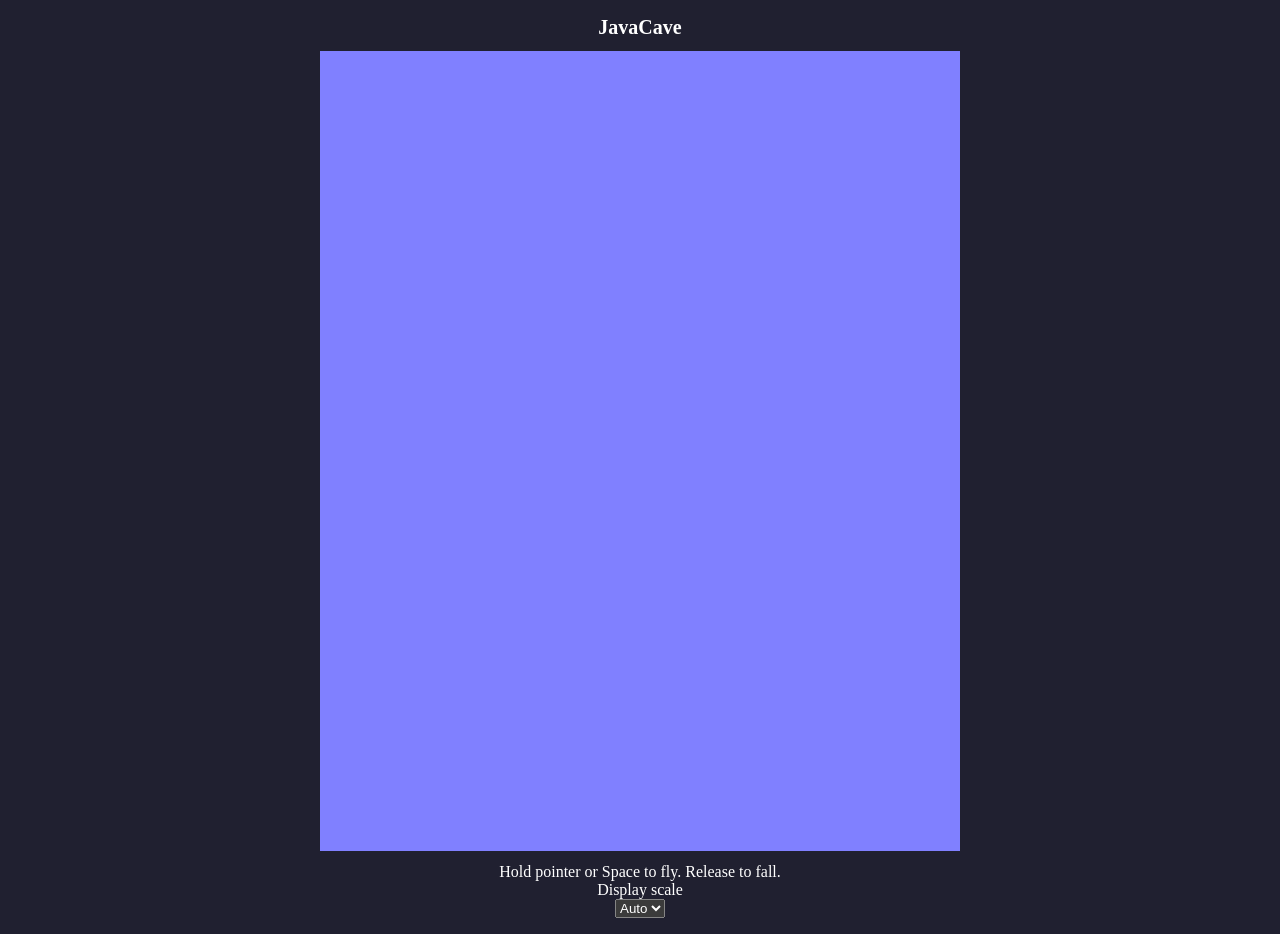
==== javacave.html @ 45f663da "fix: align cave stripe scrolling" ====
<!doctype html>
<html lang="en">
  <head>
    <meta charset="utf-8">
    <meta name="viewport" content="width=device-width, initial-scale=1">
    <title>JavaCave — browser edition</title>
    <style>/* Written by Codex on behalf of Sebastian. */
:root {
  color-scheme: dark;
  font-family: Georgia, "Times New Roman", serif;
}

body {
  align-items: center;
  background: #202030;
  color: #fff;
  display: flex;
  justify-content: center;
  margin: 0;
  min-height: 100vh;
}

.game-page {
  display: grid;
  justify-items: center;
  padding: 1rem;
}

h1 {
  font-size: 1.25rem;
  margin: 0 0 .75rem;
}

#game {
  background: rgb(128 128 255);
  image-rendering: pixelated;
  image-rendering: crisp-edges;
  outline-offset: 4px;
}

#controls {
  margin: .75rem 0 0;
  text-align: center;
}
</style>
  </head>
  <body>
    <main class="game-page" aria-label="JavaCave">
      <h1>JavaCave</h1>
      <canvas id="game" width="128" height="160" tabindex="0" role="img" aria-label="JavaCave game">JavaCave needs a browser with Canvas support.</canvas>
      <p id="controls">Hold pointer or Space to fly. Release to fall.</p>
      <label for="scale">Display scale</label>
      <select id="scale" aria-label="Display scale">
        <option value="auto">Auto</option><option value="1">1×</option><option value="2">2×</option><option value="3">3×</option><option value="4">4×</option><option value="5">5×</option><option value="6">6×</option><option value="7">7×</option><option value="8">8×</option><option value="9">9×</option><option value="10">10×</option><option value="11">11×</option><option value="12">12×</option><option value="13">13×</option><option value="14">14×</option><option value="15">15×</option><option value="16">16×</option>
      </select>
      <noscript>JavaScript is required to play JavaCave.</noscript>
    </main>
    <script>// Written by Codex on behalf of Sebastian.
(function exposeScaling(root, factory) {
  const api = factory();
  root.JavaCaveScaling = api;
  if (typeof module !== 'undefined' && module.exports) module.exports = api;
})(typeof globalThis === 'undefined' ? this : globalThis, function createScaling() {
  const LOGICAL_WIDTH = 128;
  const LOGICAL_HEIGHT = 160;
  const MAX_SCALE = 16;

  function chooseScale(mode, viewportWidth, viewportHeight) {
    let scale;
    if (mode === 'auto') {
      scale = Math.max(1, Math.min(
        MAX_SCALE,
        Math.floor(viewportWidth / LOGICAL_WIDTH),
        Math.floor(viewportHeight / LOGICAL_HEIGHT),
      ));
    } else if (Number.isInteger(mode) && mode >= 1 && mode <= MAX_SCALE) {
      scale = mode;
    } else {
      throw new RangeError('Scale mode must be auto or an integer from 1 through 16.');
    }
    return { scale, backing: { width: LOGICAL_WIDTH, height: LOGICAL_HEIGHT } };
  }

  function applyScale(canvas, mode, viewportWidth, viewportHeight) {
    const decision = chooseScale(mode, viewportWidth, viewportHeight);
    canvas.width = decision.backing.width;
    canvas.height = decision.backing.height;
    canvas.style.width = `${decision.backing.width * decision.scale}px`;
    canvas.style.height = `${decision.backing.height * decision.scale}px`;
    canvas.dataset.scale = String(decision.scale);
    return decision;
  }

  return { LOGICAL_WIDTH, LOGICAL_HEIGHT, MAX_SCALE, chooseScale, applyScale };
});
</script>
    <script>// Written by Codex on behalf of Sebastian.
(function exposeEngine(root, factory) {
  const api = factory(); root.JavaCaveEngine = api;
  if (typeof module !== 'undefined' && module.exports) module.exports = api;
})(typeof globalThis === 'undefined' ? this : globalThis, function createEngine() {
  const STATE = Object.freeze({ TITLE: 0, GAME: 1, OVER: 2 });
  const trunc = Math.trunc;

  class Engine {
    constructor(random = Math.random) {
      this.random = random; this.highScore = 0; this.score = 0;
      this.pointerPressed = false; this.pointerClicked = false; this.keyPressed = false;
      this.map = Array.from({ length: 4 }, () => Array(32).fill(-1));
      this.setState(STATE.TITLE);
    }
    setState(state) { this.state = state; this.gameCount = 0; }
    get thrusting() { return this.pointerPressed || this.keyPressed; }
    pointerDown() { this.pointerPressed = true; this.pointerClicked = true; }
    pointerUp() { this.pointerPressed = false; }
    spaceDown() { this.keyPressed = true; }
    spaceUp() { this.keyPressed = false; }
    releaseInput() { this.pointerUp(); this.spaceUp(); }
    tick() {
      this.gameCount += 1;
      if (this.state === STATE.TITLE) return this.titleTick();
      if (this.state === STATE.GAME) return this.gameTick();
      return this.overTick();
    }
    titleTick() {
      if (this.gameCount === 1) { this.latch = false; if (this.highScore < this.score) this.highScore = this.score; }
      this.titleBlue = trunc(this.random() * 64);
      this.titleRadius = trunc((Math.sin(this.gameCount / 10) + 1) * 20) + 20;
      if (!this.latch && !this.pointerPressed) { this.latch = true; this.pointerClicked = false; }
      if (this.latch && this.pointerClicked) this.setState(STATE.GAME);
    }
    gameTick() {
      if (this.gameCount === 1) {
        this.score = 0; this.caveTop = 10; this.caveHeight = 108; this.caveVelocity = 0;
        this.oldY = 50; this.y = 50; this.vy = -5;
        for (let column = 0; column < 32; column += 1) {
          this.map[0][column] = this.caveTop; this.map[1][column] = this.caveTop + this.caveHeight; this.map[2][column] = -1;
        }
      }
      this.score += 3;
      this.vy += this.thrusting ? -1 : 1; this.vy = Math.max(-8, Math.min(8, this.vy)); this.y += this.vy;
      if (this.gameCount % 10 === 0) this.caveHeight -= 1;
      if (this.random() < .1) this.caveVelocity = trunc(this.random() * 10 - 5);
      this.caveTop += this.caveVelocity;
      if (this.caveTop < 1) { this.caveTop = 1; this.caveVelocity = Math.abs(this.caveVelocity); }
      if (this.caveTop > 126 - this.caveHeight) { this.caveTop = 126 - this.caveHeight; this.caveVelocity = -Math.abs(this.caveVelocity); }
      for (let row = 0; row < 4; row += 1) this.map[row].shift();
      this.map[0][31] = this.caveTop; this.map[1][31] = this.caveTop + this.caveHeight;
      this.map[2][31] = this.gameCount % 10 === 0 ? trunc(this.random() * (this.caveHeight - 16) + this.caveTop) : -1;
      this.oldY = this.y;
      const [top, bottom, obstacle] = [this.map[0][8], this.map[1][8], this.map[2][8]];
      if (!(this.y >= top && bottom >= this.y && (obstacle === -1 || obstacle >= this.y || this.y >= obstacle + 16))) this.setState(STATE.OVER);
    }
    overTick() {
      if (this.gameCount === 1) this.latch = false;
      if (this.gameCount === 100) { this.latch = true; this.pointerClicked = true; }
      if (this.gameCount > 20 && !this.latch && !this.pointerPressed) { this.latch = true; this.pointerClicked = false; }
      if (this.gameCount > 20 && this.latch && this.pointerClicked) this.setState(STATE.TITLE);
    }
  }
  return { Engine, STATE, trunc };
});
</script>
    <script>// Written by Codex on behalf of Sebastian.
(function exposeRenderer(root, factory) { const api = factory(); root.JavaCaveRenderer = api; if (typeof module !== 'undefined' && module.exports) module.exports = api; })(globalThis, function () {
  const STATE = { TITLE: 0, GAME: 1, OVER: 2 };
  class Renderer {
    constructor(context) { this.ctx = context; this.ctx.textBaseline = 'alphabetic'; }
    color(value) { this.ctx.fillStyle = value; this.ctx.strokeStyle = value; }
    text(font, color, text, x, y) { this.ctx.font = font; this.color(color); this.ctx.fillText(text, x, y); }
    render(game) { if (game.state === STATE.TITLE) this.title(game); else if (game.state === STATE.GAME) this.game(game); else this.over(game); }
    title(game) { const c = this.ctx; this.color('rgb(128,128,255)'); c.fillRect(0, 0, 128, 160); this.color(`rgb(0,${game.titleBlue},128)`); c.beginPath(); c.ellipse(64, 64, game.titleRadius, game.titleRadius, 0, 0, Math.PI * 2); c.fill(); this.text('bold 32px Times New Roman', '#000', 'SFCave', 15, 50); this.text('bold 32px Times New Roman', '#fff', 'SFCave', 10, 45); this.text('bold 16px Times New Roman', '#f00', 'Click to start!', 10, 80); this.text('bold 16px Times New Roman', '#fff', `Score   : ${game.score}`, 10, 110); this.text('bold 16px Times New Roman', '#fff', `HiScore : ${game.highScore}`, 10, 130); }
    game(game) { const c = this.ctx; for (let i = 0; i < 32; i += 1) { const shade = Math.abs(((game.gameCount + i) % 16) - 8) * 16; this.color(`rgb(${128 - shade},255,${128 - shade})`); c.fillRect(i * 4, 0, 4, 128); this.color(`rgb(${shade},0,0)`); c.fillRect(i * 4, game.map[0][i], 4, game.map[1][i] - game.map[0][i]); if (game.map[2][i] !== -1) { this.color('rgb(0,255,128)'); c.fillRect(i * 4, game.map[2][i], 4, 16); } } this.color('rgb(128,128,255)'); c.fillRect(0, 128, 128, 32); this.text('bold 16px Times New Roman', '#fff', `Score : ${game.score}`, 20, 150); this.color('rgb(128,128,255)'); c.lineWidth = 1; for (const offset of [-1, 0, 1]) { c.beginPath(); c.moveTo(30, game.oldY + offset); c.lineTo(34, game.y + offset); c.stroke(); } }
    over(game) { const c = this.ctx; if (game.gameCount < 20) { const r = game.gameCount * 2; this.color('#f00'); c.beginPath(); c.ellipse(32, game.y, r, r, 0, 0, Math.PI * 2); c.stroke(); } if (game.gameCount === 20) { this.text('bold 24px Times New Roman', '#00f', 'GameOver', 7, 50); if (game.highScore < game.score) this.text('bold 24px Times New Roman', 'rgb(255,128,0)', 'HiScore!!', 13, 100); } }
  }
  return { Renderer };
});
</script>
    <script>// Written by Codex on behalf of Sebastian.
(function exposeController(root, factory) { const api = factory(); root.JavaCaveController = api; if (typeof module !== 'undefined' && module.exports) module.exports = api; })(globalThis, function () {
  class Controller {
    constructor({ engine, renderer, scheduler = globalThis, canvas }) { this.engine = engine; this.renderer = renderer; this.scheduler = scheduler; this.canvas = canvas; this.timer = null; }
    advance() { this.engine.tick(); this.renderer.render(this.engine); }
    start() { if (this.timer !== null) return; this.advance(); this.timer = this.scheduler.setInterval(() => this.advance(), 100); }
    stop() { if (this.timer === null) return; this.scheduler.clearInterval(this.timer); this.timer = null; }
    bind() { const release = () => this.engine.releaseInput(); this.canvas.addEventListener('pointerdown', (event) => { event.preventDefault(); this.canvas.focus(); this.engine.pointerDown(); this.canvas.setPointerCapture?.(event.pointerId); }); this.canvas.addEventListener('pointerup', release); this.canvas.addEventListener('pointercancel', release); window.addEventListener('keydown', (event) => { if (event.code === 'Space') { event.preventDefault(); this.engine.spaceDown(); } }); window.addEventListener('keyup', (event) => { if (event.code === 'Space') { event.preventDefault(); this.engine.spaceUp(); } }); window.addEventListener('blur', release); document.addEventListener('visibilitychange', () => { if (document.hidden) release(); }); }
  }
  return { Controller };
});
</script>
    <script>// Written by Codex on behalf of Sebastian.
(function bootstrapBrowserShell() {
  const canvas = document.getElementById('game');
  if (!canvas) return;
  const options = window.JavaCaveTestOptions || {};
  let scaleMode = options.scaleMode === undefined ? 'auto' : options.scaleMode;
  const scale = () => window.JavaCaveScaling.applyScale(canvas, scaleMode, window.innerWidth, window.innerHeight);
  scale();
  window.addEventListener('resize', scale);
  const selector = document.getElementById('scale');
  if (selector) {
    selector.value = String(scaleMode);
    selector.addEventListener('change', () => { scaleMode = selector.value === 'auto' ? 'auto' : Number(selector.value); scale(); });
  }
  const engine = new window.JavaCaveEngine.Engine();
  const renderer = new window.JavaCaveRenderer.Renderer(canvas.getContext('2d'));
  const controller = new window.JavaCaveController.Controller({ engine, renderer, canvas });
  controller.bind();
  controller.start();
  window.JavaCave = { engine, renderer, controller };
  canvas.dataset.ready = 'true';
})();
</script>
  </body>
</html>
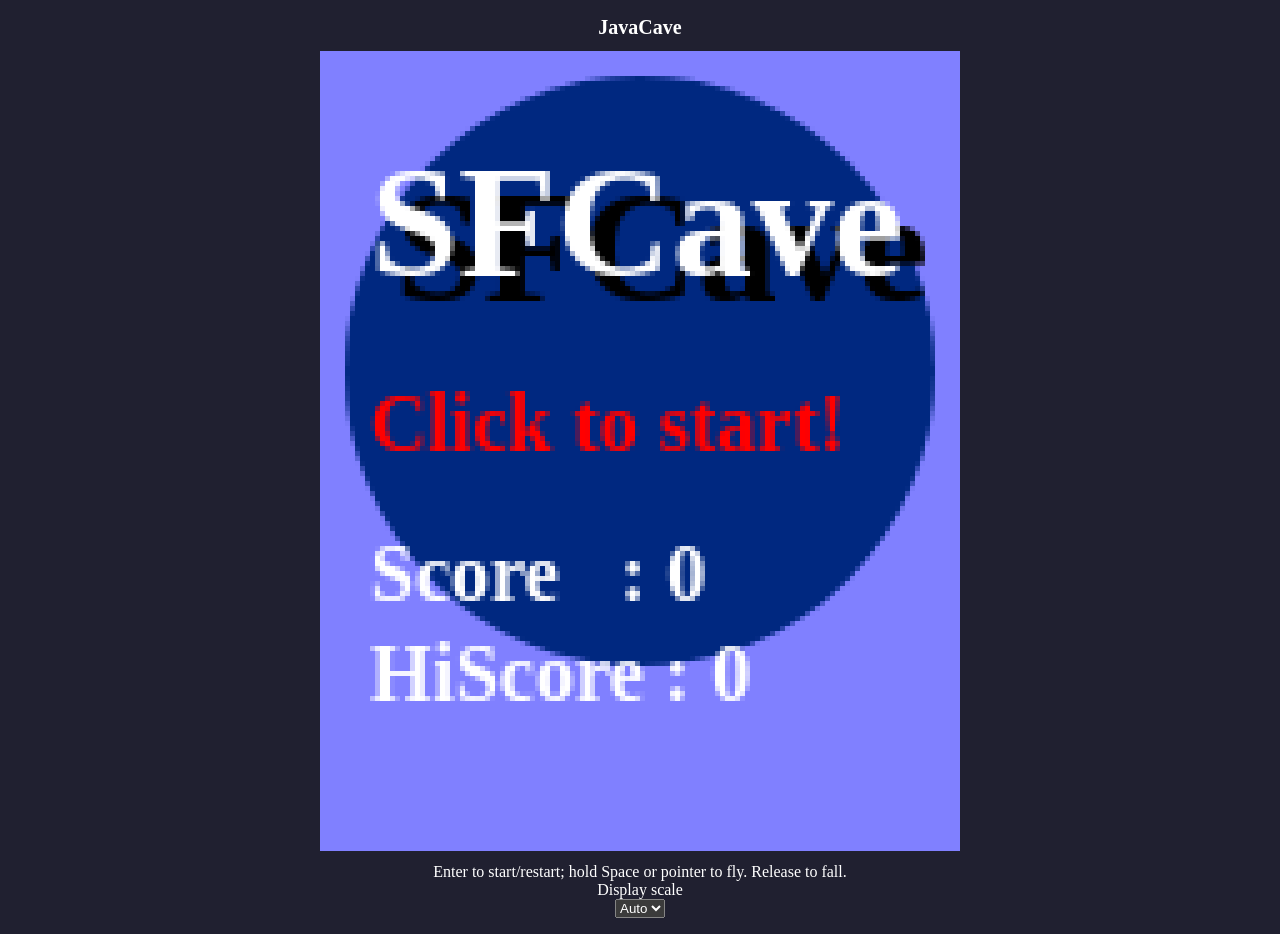
==== commit 8529b468: "test: verify deterministic standalone delivery" ====
--- a/javacave.html
+++ b/javacave.html
@@ -15,7 +15,7 @@
   background: #202030;
   color: #fff;
   display: flex;
-  justify-content: center;
+  justify-content: safe center;
   margin: 0;
   min-height: 100vh;
 }
@@ -47,8 +47,8 @@
   <body>
     <main class="game-page" aria-label="JavaCave">
       <h1>JavaCave</h1>
-      <canvas id="game" width="128" height="160" tabindex="0" role="img" aria-label="JavaCave game">JavaCave needs a browser with Canvas support.</canvas>
-      <p id="controls">Hold pointer or Space to fly. Release to fall.</p>
+      <canvas id="game" width="128" height="160" tabindex="0" role="img" aria-label="JavaCave game. Enter to start or restart; hold Space or pointer to fly.">JavaCave needs a browser with Canvas support.</canvas>
+      <p id="controls">Enter to start/restart; hold Space or pointer to fly. Release to fall.</p>
       <label for="scale">Display scale</label>
       <select id="scale" aria-label="Display scale">
         <option value="auto">Auto</option><option value="1">1×</option><option value="2">2×</option><option value="3">3×</option><option value="4">4×</option><option value="5">5×</option><option value="6">6×</option><option value="7">7×</option><option value="8">8×</option><option value="9">9×</option><option value="10">10×</option><option value="11">11×</option><option value="12">12×</option><option value="13">13×</option><option value="14">14×</option><option value="15">15×</option><option value="16">16×</option>
@@ -83,8 +83,9 @@
 
   function applyScale(canvas, mode, viewportWidth, viewportHeight) {
     const decision = chooseScale(mode, viewportWidth, viewportHeight);
-    canvas.width = decision.backing.width;
-    canvas.height = decision.backing.height;
+    decision.backingReset = canvas.width !== decision.backing.width || canvas.height !== decision.backing.height;
+    if (canvas.width !== decision.backing.width) canvas.width = decision.backing.width;
+    if (canvas.height !== decision.backing.height) canvas.height = decision.backing.height;
     canvas.style.width = `${decision.backing.width * decision.scale}px`;
     canvas.style.height = `${decision.backing.height * decision.scale}px`;
     canvas.dataset.scale = String(decision.scale);
@@ -109,12 +110,17 @@
       this.map = Array.from({ length: 4 }, () => Array(32).fill(-1));
       this.setState(STATE.TITLE);
     }
+    draw(name) { return this.random(name); }
     setState(state) { this.state = state; this.gameCount = 0; }
     get thrusting() { return this.pointerPressed || this.keyPressed; }
     pointerDown() { this.pointerPressed = true; this.pointerClicked = true; }
     pointerUp() { this.pointerPressed = false; }
     spaceDown() { this.keyPressed = true; }
     spaceUp() { this.keyPressed = false; }
+    activate() {
+      if (this.state === STATE.TITLE) this.setState(STATE.GAME);
+      else if (this.state === STATE.OVER && this.gameCount > 20) this.setState(STATE.TITLE);
+    }
     releaseInput() { this.pointerUp(); this.spaceUp(); }
     tick() {
       this.gameCount += 1;
@@ -124,7 +130,7 @@
     }
     titleTick() {
       if (this.gameCount === 1) { this.latch = false; if (this.highScore < this.score) this.highScore = this.score; }
-      this.titleBlue = trunc(this.random() * 64);
+      this.titleBlue = trunc(this.draw('title-blue') * 64);
       this.titleRadius = trunc((Math.sin(this.gameCount / 10) + 1) * 20) + 20;
       if (!this.latch && !this.pointerPressed) { this.latch = true; this.pointerClicked = false; }
       if (this.latch && this.pointerClicked) this.setState(STATE.GAME);
@@ -140,16 +146,20 @@
       this.score += 3;
       this.vy += this.thrusting ? -1 : 1; this.vy = Math.max(-8, Math.min(8, this.vy)); this.y += this.vy;
       if (this.gameCount % 10 === 0) this.caveHeight -= 1;
-      if (this.random() < .1) this.caveVelocity = trunc(this.random() * 10 - 5);
+      if (this.draw('cave-change-roll') < .1) this.caveVelocity = trunc(this.draw('cave-velocity') * 10 - 5);
       this.caveTop += this.caveVelocity;
       if (this.caveTop < 1) { this.caveTop = 1; this.caveVelocity = Math.abs(this.caveVelocity); }
       if (this.caveTop > 126 - this.caveHeight) { this.caveTop = 126 - this.caveHeight; this.caveVelocity = -Math.abs(this.caveVelocity); }
       for (let row = 0; row < 4; row += 1) this.map[row].shift();
       this.map[0][31] = this.caveTop; this.map[1][31] = this.caveTop + this.caveHeight;
-      this.map[2][31] = this.gameCount % 10 === 0 ? trunc(this.random() * (this.caveHeight - 16) + this.caveTop) : -1;
+      this.map[2][31] = this.gameCount % 10 === 0 ? trunc(this.draw('obstacle-y') * (this.caveHeight - 16) + this.caveTop) : -1;
+      this.trailStartY = this.oldY;
       this.oldY = this.y;
+      if (!this.isSafeAtCollisionColumn()) this.setState(STATE.OVER);
+    }
+    isSafeAtCollisionColumn() {
       const [top, bottom, obstacle] = [this.map[0][8], this.map[1][8], this.map[2][8]];
-      if (!(this.y >= top && bottom >= this.y && (obstacle === -1 || obstacle >= this.y || this.y >= obstacle + 16))) this.setState(STATE.OVER);
+      return this.y >= top && bottom >= this.y && (obstacle === -1 || obstacle >= this.y || this.y >= obstacle + 16);
     }
     overTick() {
       if (this.gameCount === 1) this.latch = false;
@@ -165,12 +175,13 @@
 (function exposeRenderer(root, factory) { const api = factory(); root.JavaCaveRenderer = api; if (typeof module !== 'undefined' && module.exports) module.exports = api; })(globalThis, function () {
   const STATE = { TITLE: 0, GAME: 1, OVER: 2 };
   class Renderer {
-    constructor(context) { this.ctx = context; this.ctx.textBaseline = 'alphabetic'; }
+    constructor(context) { this.ctx = context; this.ctx.textBaseline = 'alphabetic'; this.ctx.lineWidth = 1; }
     color(value) { this.ctx.fillStyle = value; this.ctx.strokeStyle = value; }
     text(font, color, text, x, y) { this.ctx.font = font; this.color(color); this.ctx.fillText(text, x, y); }
-    render(game) { if (game.state === STATE.TITLE) this.title(game); else if (game.state === STATE.GAME) this.game(game); else this.over(game); }
+    render(game) { if (game.gameCount === 0) return; if (game.state === STATE.TITLE) this.title(game); else if (game.state === STATE.GAME) this.game(game); else this.over(game); }
     title(game) { const c = this.ctx; this.color('rgb(128,128,255)'); c.fillRect(0, 0, 128, 160); this.color(`rgb(0,${game.titleBlue},128)`); c.beginPath(); c.ellipse(64, 64, game.titleRadius, game.titleRadius, 0, 0, Math.PI * 2); c.fill(); this.text('bold 32px Times New Roman', '#000', 'SFCave', 15, 50); this.text('bold 32px Times New Roman', '#fff', 'SFCave', 10, 45); this.text('bold 16px Times New Roman', '#f00', 'Click to start!', 10, 80); this.text('bold 16px Times New Roman', '#fff', `Score   : ${game.score}`, 10, 110); this.text('bold 16px Times New Roman', '#fff', `HiScore : ${game.highScore}`, 10, 130); }
-    game(game) { const c = this.ctx; for (let i = 0; i < 32; i += 1) { const shade = Math.abs(((game.gameCount + i) % 16) - 8) * 16; this.color(`rgb(${128 - shade},255,${128 - shade})`); c.fillRect(i * 4, 0, 4, 128); this.color(`rgb(${shade},0,0)`); c.fillRect(i * 4, game.map[0][i], 4, game.map[1][i] - game.map[0][i]); if (game.map[2][i] !== -1) { this.color('rgb(0,255,128)'); c.fillRect(i * 4, game.map[2][i], 4, 16); } } this.color('rgb(128,128,255)'); c.fillRect(0, 128, 128, 32); this.text('bold 16px Times New Roman', '#fff', `Score : ${game.score}`, 20, 150); this.color('rgb(128,128,255)'); c.lineWidth = 1; for (const offset of [-1, 0, 1]) { c.beginPath(); c.moveTo(30, game.oldY + offset); c.lineTo(34, game.y + offset); c.stroke(); } }
+    pixelLine(x0, y0, x1, y1) { const c = this.ctx; const dx = Math.abs(x1 - x0); const sx = x0 < x1 ? 1 : -1; const dy = -Math.abs(y1 - y0); const sy = y0 < y1 ? 1 : -1; let error = dx + dy; while (true) { c.fillRect(x0, y0, 1, 1); if (x0 === x1 && y0 === y1) return; const twiceError = error * 2; if (twiceError >= dy) { error += dy; x0 += sx; } if (twiceError <= dx) { error += dx; y0 += sy; } } }
+    game(game) { const c = this.ctx; for (let i = 0; i < 32; i += 1) { const shade = Math.abs(((game.gameCount + i) % 16) - 8) * 16; this.color(`rgb(${128 - shade},255,${128 - shade})`); c.fillRect(i * 4, 0, 4, 128); this.color(`rgb(${shade},0,0)`); c.fillRect(i * 4, game.map[0][i], 4, game.map[1][i] - game.map[0][i]); if (game.map[2][i] !== -1) { this.color('rgb(0,255,128)'); c.fillRect(i * 4, game.map[2][i], 4, 16); } } this.color('rgb(128,128,255)'); c.fillRect(0, 128, 128, 32); this.text('bold 16px Times New Roman', '#fff', `Score : ${game.score}`, 20, 150); this.color('rgb(128,128,255)'); for (const offset of [-1, 0, 1]) this.pixelLine(30, game.trailStartY + offset, 34, game.y + offset); }
     over(game) { const c = this.ctx; if (game.gameCount < 20) { const r = game.gameCount * 2; this.color('#f00'); c.beginPath(); c.ellipse(32, game.y, r, r, 0, 0, Math.PI * 2); c.stroke(); } if (game.gameCount === 20) { this.text('bold 24px Times New Roman', '#00f', 'GameOver', 7, 50); if (game.highScore < game.score) this.text('bold 24px Times New Roman', 'rgb(255,128,0)', 'HiScore!!', 13, 100); } }
   }
   return { Renderer };
@@ -179,11 +190,31 @@
     <script>// Written by Codex on behalf of Sebastian.
 (function exposeController(root, factory) { const api = factory(); root.JavaCaveController = api; if (typeof module !== 'undefined' && module.exports) module.exports = api; })(globalThis, function () {
   class Controller {
-    constructor({ engine, renderer, scheduler = globalThis, canvas }) { this.engine = engine; this.renderer = renderer; this.scheduler = scheduler; this.canvas = canvas; this.timer = null; }
+    constructor({ engine, renderer, scheduler = globalThis, canvas, windowTarget = globalThis.window, documentTarget = globalThis.document }) { this.engine = engine; this.renderer = renderer; this.scheduler = scheduler; this.canvas = canvas; this.windowTarget = windowTarget; this.documentTarget = documentTarget; this.timer = null; }
     advance() { this.engine.tick(); this.renderer.render(this.engine); }
     start() { if (this.timer !== null) return; this.advance(); this.timer = this.scheduler.setInterval(() => this.advance(), 100); }
     stop() { if (this.timer === null) return; this.scheduler.clearInterval(this.timer); this.timer = null; }
-    bind() { const release = () => this.engine.releaseInput(); this.canvas.addEventListener('pointerdown', (event) => { event.preventDefault(); this.canvas.focus(); this.engine.pointerDown(); this.canvas.setPointerCapture?.(event.pointerId); }); this.canvas.addEventListener('pointerup', release); this.canvas.addEventListener('pointercancel', release); window.addEventListener('keydown', (event) => { if (event.code === 'Space') { event.preventDefault(); this.engine.spaceDown(); } }); window.addEventListener('keyup', (event) => { if (event.code === 'Space') { event.preventDefault(); this.engine.spaceUp(); } }); window.addEventListener('blur', release); document.addEventListener('visibilitychange', () => { if (document.hidden) release(); }); }
+    bind() {
+      const release = (event) => { event?.preventDefault(); this.engine.releaseInput(); };
+      this.canvas.addEventListener('pointerdown', (event) => {
+        event.preventDefault(); this.canvas.focus(); this.engine.pointerDown();
+        this.canvas.setPointerCapture?.(event.pointerId);
+      });
+      this.canvas.addEventListener('pointerup', (event) => {
+        release(event); this.canvas.releasePointerCapture?.(event.pointerId);
+      });
+      this.canvas.addEventListener('pointercancel', release);
+      this.canvas.addEventListener('keydown', (event) => {
+        if (event.code === 'Space') { event.preventDefault(); this.engine.spaceDown(); }
+        if (event.code === 'Enter') { event.preventDefault(); if (!event.repeat) this.engine.activate(); }
+      });
+      this.canvas.addEventListener('keyup', (event) => {
+        if (event.code === 'Space') { event.preventDefault(); this.engine.spaceUp(); }
+        if (event.code === 'Enter') event.preventDefault();
+      });
+      this.windowTarget.addEventListener('blur', release);
+      this.documentTarget.addEventListener('visibilitychange', () => { if (this.documentTarget.hidden) release(); });
+    }
   }
   return { Controller };
 });
@@ -193,8 +224,14 @@
   const canvas = document.getElementById('game');
   if (!canvas) return;
   const options = window.JavaCaveTestOptions || {};
+  const engine = new window.JavaCaveEngine.Engine();
+  const renderer = new window.JavaCaveRenderer.Renderer(canvas.getContext('2d'));
   let scaleMode = options.scaleMode === undefined ? 'auto' : options.scaleMode;
-  const scale = () => window.JavaCaveScaling.applyScale(canvas, scaleMode, window.innerWidth, window.innerHeight);
+  const scale = () => {
+    const decision = window.JavaCaveScaling.applyScale(canvas, scaleMode, window.innerWidth, window.innerHeight);
+    if (decision.backingReset) renderer.render(engine);
+    return decision;
+  };
   scale();
   window.addEventListener('resize', scale);
   const selector = document.getElementById('scale');
@@ -202,12 +239,57 @@
     selector.value = String(scaleMode);
     selector.addEventListener('change', () => { scaleMode = selector.value === 'auto' ? 'auto' : Number(selector.value); scale(); });
   }
-  const engine = new window.JavaCaveEngine.Engine();
-  const renderer = new window.JavaCaveRenderer.Renderer(canvas.getContext('2d'));
   const controller = new window.JavaCaveController.Controller({ engine, renderer, canvas });
   controller.bind();
   controller.start();
-  window.JavaCave = { engine, renderer, controller };
+  const snapshot = () => ({
+    state: engine.state, gameCount: engine.gameCount, score: engine.score, highScore: engine.highScore,
+    y: engine.y, oldY: engine.oldY, vy: engine.vy, caveTop: engine.caveTop,
+    caveHeight: engine.caveHeight, caveVelocity: engine.caveVelocity,
+    pointerPressed: engine.pointerPressed, pointerClicked: engine.pointerClicked,
+    keyPressed: engine.keyPressed, map: engine.map.map((row) => row.slice()),
+  });
+  const test = options.testApi ? {
+    stopClock: () => controller.stop(),
+    startClock: () => controller.start(),
+    advance: (ticks = 1) => { for (let tick = 0; tick < ticks; tick += 1) controller.advance(); return snapshot(); },
+    snapshot,
+    useScriptedRandom(draws) {
+      let index = 0;
+      const previousRandom = engine.random;
+      engine.random = (name) => {
+        const draw = draws[index++];
+        if (!draw || draw.name !== name) throw new Error(`random draw mismatch at ${index - 1}: expected ${draw?.name}, received ${name}`);
+        return draw.value;
+      };
+      return () => {
+        if (index !== draws.length) throw new Error(`unused scripted random draws: ${draws.length - index}`);
+        engine.random = previousRandom;
+      };
+    },
+    selectFrame(name) {
+      controller.stop();
+      if (name === 'title') { engine.setState(0); controller.advance(); }
+      else {
+        engine.setState(1); controller.advance();
+        if (name === 'mid-game') {
+          engine.spaceDown(); for (let tick = 0; tick < 4; tick += 1) controller.advance();
+          engine.spaceUp(); for (let tick = 0; tick < 8; tick += 1) controller.advance();
+        }
+        if (name === 'collision' || name === 'game-over') {
+          for (let tick = 0; tick < 6; tick += 1) controller.advance();
+          engine.y = -1; controller.advance();
+        }
+        if (name === 'game-over') {
+          engine.setState(2); engine.y = 50;
+          for (let tick = 0; tick < 20; tick += 1) controller.advance();
+        }
+      }
+      renderer.render(engine);
+      return snapshot();
+    },
+  } : undefined;
+  window.JavaCave = { engine, renderer, controller, ...(test ? { test } : {}) };
   canvas.dataset.ready = 'true';
 })();
 </script>
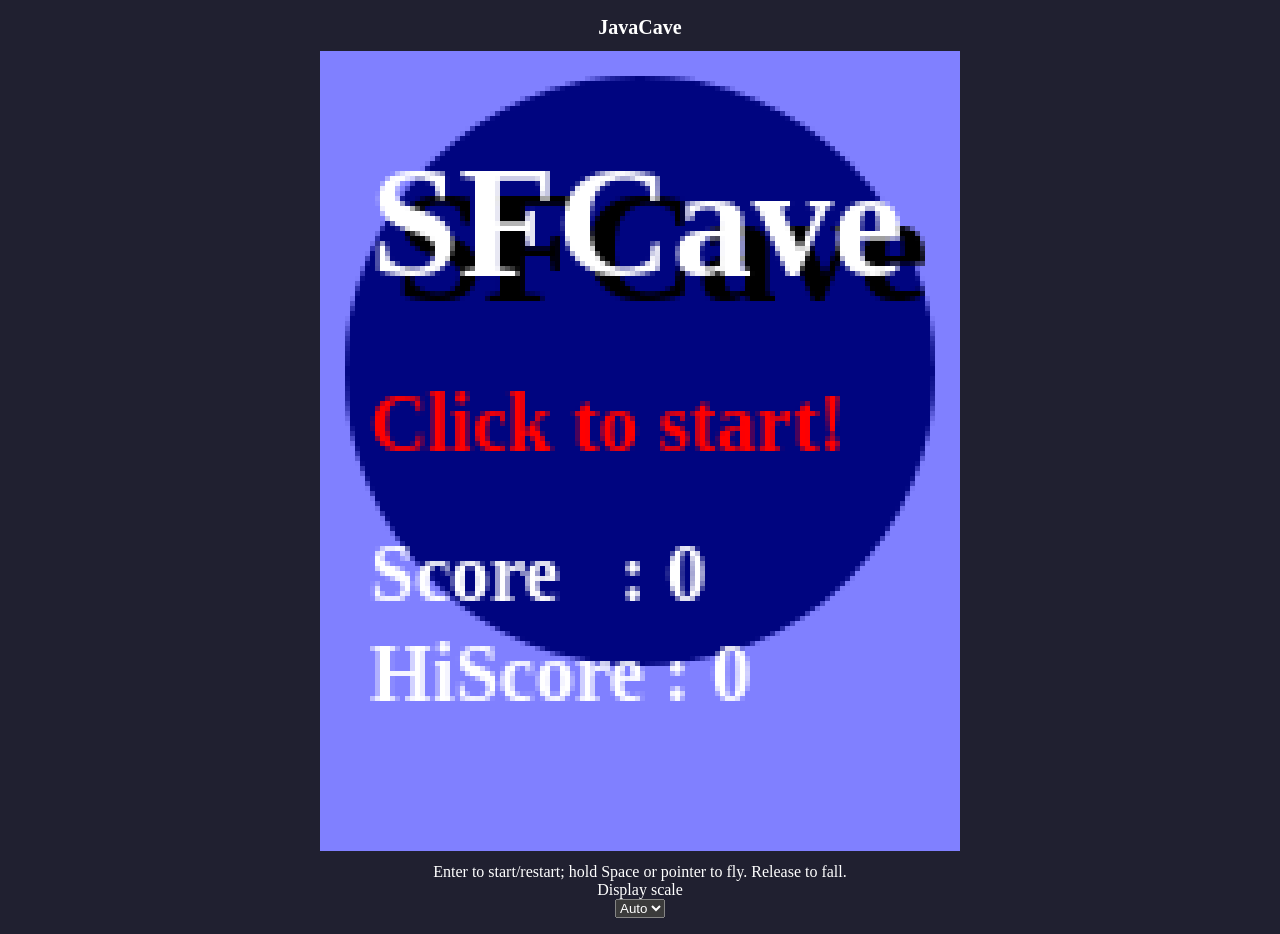
==== commit 7c041c10: "fix: preserve full worm trail" ====
--- a/javacave.html
+++ b/javacave.html
@@ -101,6 +101,7 @@
   if (typeof module !== 'undefined' && module.exports) module.exports = api;
 })(typeof globalThis === 'undefined' ? this : globalThis, function createEngine() {
   const STATE = Object.freeze({ TITLE: 0, GAME: 1, OVER: 2 });
+  const VISIBLE_WORM_SEGMENTS = 9;
   const trunc = Math.trunc;
 
   class Engine {
@@ -108,6 +109,7 @@
       this.random = random; this.highScore = 0; this.score = 0;
       this.pointerPressed = false; this.pointerClicked = false; this.keyPressed = false;
       this.map = Array.from({ length: 4 }, () => Array(32).fill(-1));
+      this.wormSegments = [];
       this.setState(STATE.TITLE);
     }
     draw(name) { return this.random(name); }
@@ -139,6 +141,7 @@
       if (this.gameCount === 1) {
         this.score = 0; this.caveTop = 10; this.caveHeight = 108; this.caveVelocity = 0;
         this.oldY = 50; this.y = 50; this.vy = -5;
+        this.wormSegments = [];
         for (let column = 0; column < 32; column += 1) {
           this.map[0][column] = this.caveTop; this.map[1][column] = this.caveTop + this.caveHeight; this.map[2][column] = -1;
         }
@@ -154,6 +157,8 @@
       this.map[0][31] = this.caveTop; this.map[1][31] = this.caveTop + this.caveHeight;
       this.map[2][31] = this.gameCount % 10 === 0 ? trunc(this.draw('obstacle-y') * (this.caveHeight - 16) + this.caveTop) : -1;
       this.trailStartY = this.oldY;
+      this.wormSegments.push({ startY: this.oldY, endY: this.y });
+      if (this.wormSegments.length > VISIBLE_WORM_SEGMENTS) this.wormSegments.shift();
       this.oldY = this.y;
       if (!this.isSafeAtCollisionColumn()) this.setState(STATE.OVER);
     }
@@ -181,7 +186,22 @@
     render(game) { if (game.gameCount === 0) return; if (game.state === STATE.TITLE) this.title(game); else if (game.state === STATE.GAME) this.game(game); else this.over(game); }
     title(game) { const c = this.ctx; this.color('rgb(128,128,255)'); c.fillRect(0, 0, 128, 160); this.color(`rgb(0,${game.titleBlue},128)`); c.beginPath(); c.ellipse(64, 64, game.titleRadius, game.titleRadius, 0, 0, Math.PI * 2); c.fill(); this.text('bold 32px Times New Roman', '#000', 'SFCave', 15, 50); this.text('bold 32px Times New Roman', '#fff', 'SFCave', 10, 45); this.text('bold 16px Times New Roman', '#f00', 'Click to start!', 10, 80); this.text('bold 16px Times New Roman', '#fff', `Score   : ${game.score}`, 10, 110); this.text('bold 16px Times New Roman', '#fff', `HiScore : ${game.highScore}`, 10, 130); }
     pixelLine(x0, y0, x1, y1) { const c = this.ctx; const dx = Math.abs(x1 - x0); const sx = x0 < x1 ? 1 : -1; const dy = -Math.abs(y1 - y0); const sy = y0 < y1 ? 1 : -1; let error = dx + dy; while (true) { c.fillRect(x0, y0, 1, 1); if (x0 === x1 && y0 === y1) return; const twiceError = error * 2; if (twiceError >= dy) { error += dy; x0 += sx; } if (twiceError <= dx) { error += dx; y0 += sy; } } }
-    game(game) { const c = this.ctx; for (let i = 0; i < 32; i += 1) { const shade = Math.abs(((game.gameCount + i) % 16) - 8) * 16; this.color(`rgb(${128 - shade},255,${128 - shade})`); c.fillRect(i * 4, 0, 4, 128); this.color(`rgb(${shade},0,0)`); c.fillRect(i * 4, game.map[0][i], 4, game.map[1][i] - game.map[0][i]); if (game.map[2][i] !== -1) { this.color('rgb(0,255,128)'); c.fillRect(i * 4, game.map[2][i], 4, 16); } } this.color('rgb(128,128,255)'); c.fillRect(0, 128, 128, 32); this.text('bold 16px Times New Roman', '#fff', `Score : ${game.score}`, 20, 150); this.color('rgb(128,128,255)'); for (const offset of [-1, 0, 1]) this.pixelLine(30, game.trailStartY + offset, 34, game.y + offset); }
+    game(game) {
+      const c = this.ctx;
+      for (let i = 0; i < 32; i += 1) {
+        const shade = Math.abs(((game.gameCount + i) % 16) - 8) * 16;
+        this.color(`rgb(${128 - shade},255,${128 - shade})`); c.fillRect(i * 4, 0, 4, 128);
+        this.color(`rgb(${shade},0,0)`); c.fillRect(i * 4, game.map[0][i], 4, game.map[1][i] - game.map[0][i]);
+        if (game.map[2][i] !== -1) { this.color('rgb(0,255,128)'); c.fillRect(i * 4, game.map[2][i], 4, 16); }
+      }
+      this.color('rgb(128,128,255)'); c.fillRect(0, 128, 128, 32);
+      this.text('bold 16px Times New Roman', '#fff', `Score : ${game.score}`, 20, 150);
+      this.color('rgb(128,128,255)');
+      for (const [index, segment] of game.wormSegments.entries()) {
+        const startX = 30 - ((game.wormSegments.length - index - 1) * 4);
+        for (const offset of [-1, 0, 1]) this.pixelLine(startX, segment.startY + offset, startX + 4, segment.endY + offset);
+      }
+    }
     over(game) { const c = this.ctx; if (game.gameCount < 20) { const r = game.gameCount * 2; this.color('#f00'); c.beginPath(); c.ellipse(32, game.y, r, r, 0, 0, Math.PI * 2); c.stroke(); } if (game.gameCount === 20) { this.text('bold 24px Times New Roman', '#00f', 'GameOver', 7, 50); if (game.highScore < game.score) this.text('bold 24px Times New Roman', 'rgb(255,128,0)', 'HiScore!!', 13, 100); } }
   }
   return { Renderer };
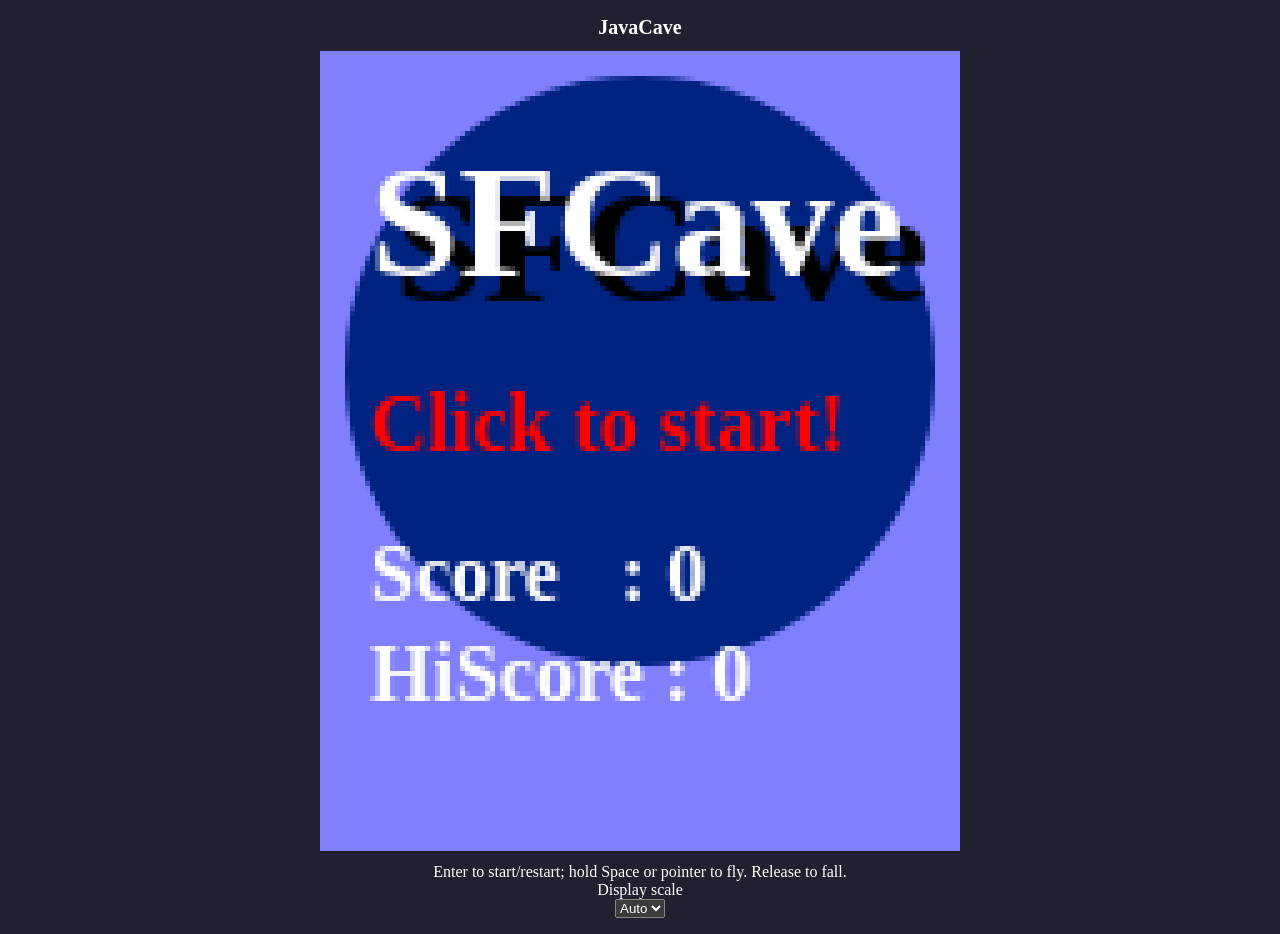
==== commit 78750085: "Remove documentation attribution from code" ====
--- a/javacave.html
+++ b/javacave.html
@@ -4,8 +4,7 @@
     <meta charset="utf-8">
     <meta name="viewport" content="width=device-width, initial-scale=1">
     <title>JavaCave — browser edition</title>
-    <style>/* Written by Codex on behalf of Sebastian. */
-:root {
+    <style>:root {
   color-scheme: dark;
   font-family: Georgia, "Times New Roman", serif;
 }
@@ -55,8 +54,7 @@
       </select>
       <noscript>JavaScript is required to play JavaCave.</noscript>
     </main>
-    <script>// Written by Codex on behalf of Sebastian.
-(function exposeScaling(root, factory) {
+    <script>(function exposeScaling(root, factory) {
   const api = factory();
   root.JavaCaveScaling = api;
   if (typeof module !== 'undefined' && module.exports) module.exports = api;
@@ -95,8 +93,7 @@
   return { LOGICAL_WIDTH, LOGICAL_HEIGHT, MAX_SCALE, chooseScale, applyScale };
 });
 </script>
-    <script>// Written by Codex on behalf of Sebastian.
-(function exposeEngine(root, factory) {
+    <script>(function exposeEngine(root, factory) {
   const api = factory(); root.JavaCaveEngine = api;
   if (typeof module !== 'undefined' && module.exports) module.exports = api;
 })(typeof globalThis === 'undefined' ? this : globalThis, function createEngine() {
@@ -176,8 +173,7 @@
   return { Engine, STATE, trunc };
 });
 </script>
-    <script>// Written by Codex on behalf of Sebastian.
-(function exposeRenderer(root, factory) { const api = factory(); root.JavaCaveRenderer = api; if (typeof module !== 'undefined' && module.exports) module.exports = api; })(globalThis, function () {
+    <script>(function exposeRenderer(root, factory) { const api = factory(); root.JavaCaveRenderer = api; if (typeof module !== 'undefined' && module.exports) module.exports = api; })(globalThis, function () {
   const STATE = { TITLE: 0, GAME: 1, OVER: 2 };
   class Renderer {
     constructor(context) { this.ctx = context; this.ctx.textBaseline = 'alphabetic'; this.ctx.lineWidth = 1; }
@@ -207,8 +203,7 @@
   return { Renderer };
 });
 </script>
-    <script>// Written by Codex on behalf of Sebastian.
-(function exposeController(root, factory) { const api = factory(); root.JavaCaveController = api; if (typeof module !== 'undefined' && module.exports) module.exports = api; })(globalThis, function () {
+    <script>(function exposeController(root, factory) { const api = factory(); root.JavaCaveController = api; if (typeof module !== 'undefined' && module.exports) module.exports = api; })(globalThis, function () {
   class Controller {
     constructor({ engine, renderer, scheduler = globalThis, canvas, windowTarget = globalThis.window, documentTarget = globalThis.document }) { this.engine = engine; this.renderer = renderer; this.scheduler = scheduler; this.canvas = canvas; this.windowTarget = windowTarget; this.documentTarget = documentTarget; this.timer = null; }
     advance() { this.engine.tick(); this.renderer.render(this.engine); }
@@ -239,8 +234,7 @@
   return { Controller };
 });
 </script>
-    <script>// Written by Codex on behalf of Sebastian.
-(function bootstrapBrowserShell() {
+    <script>(function bootstrapBrowserShell() {
   const canvas = document.getElementById('game');
   if (!canvas) return;
   const options = window.JavaCaveTestOptions || {};
